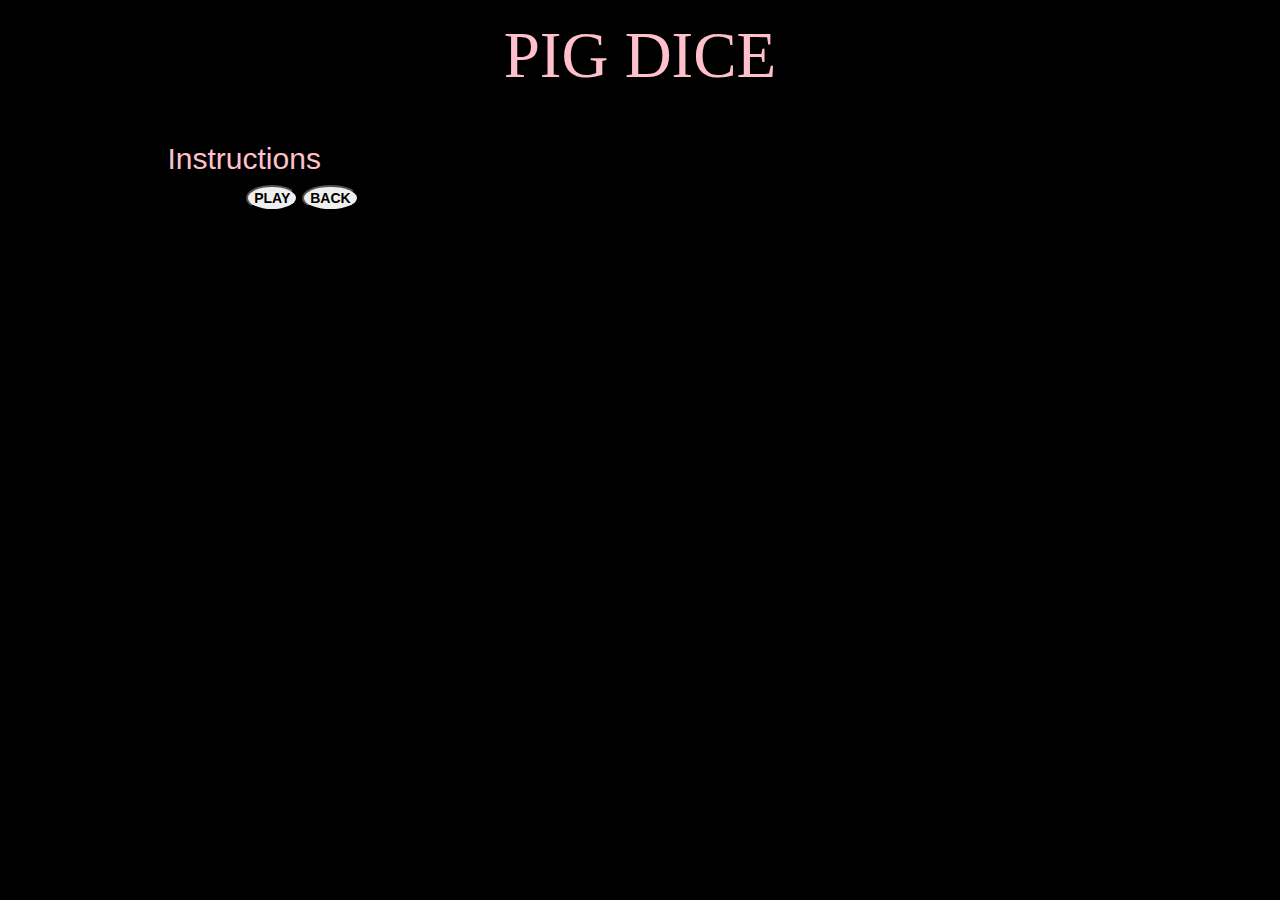
==== index.html @ cc7e70da "add js code in business logic." ====
<!DOCTYPE html>
<html lang="en" dir="ltr">
  <head>
    <link href="css/bootstrap.css" rel="stylesheet" type="text/css">
    <link href="css/styles.css" rel="stylesheet" type="text/css">
    <script src="https://code.jquery.com/jquery-3.3.1.min.js" integrity="sha256-FgpCb/KJQlLNfOu91ta32o/NMZxltwRo8QtmkMRdAu8=" crossorigin="anonymous"></script>
    <script src="js/scripts.js"></script>
    <link href="https://fonts.googleapis.com/css?family=Schoolbell|The+Girl+Next+Door|Waiting+for+the+Sunrise|Walter+Turncoat" rel="stylesheet">
    <title>pig-dice-game</title>

  </head>
  <body>
    <div class="container">
      <div class="row">
        <div class="col-md-1">

        </div>
        <div class="col-md-10">
          <h1>PIG DICE</h1>

            <img src="https://dumielauxepices.net/sites/default/files/pig-clipart-outline-716041-609378.jpg" alt="" width="150">
            <img src="https://dumielauxepices.net/sites/default/files/pig-clipart-outline-716041-609378.jpg" alt="" width="150">
            <img src="https://dumielauxepices.net/sites/default/files/pig-clipart-outline-716041-609378.jpg" alt="" width="150">
            <img src="https://dumielauxepices.net/sites/default/files/pig-clipart-outline-716041-609378.jpg" alt="" width="150">
            <img src="https://dumielauxepices.net/sites/default/files/pig-clipart-outline-716041-609378.jpg" alt="" width="150">



            <h2 id="inst">Instructions</h2>
            <div id="instructions">
              <p>Pig dice is a game of chance two players try to get to <strong>100 points</strong> by rolling a dice and get points matching that on the face of the dice.<br> A player can roll the dice as  many times as it takes to get to 100 points, however, if the player rolls the dice and it lands on <strong>one</strong> then they lose the points accumulated so far and the other player can then play.<br> To be safe the players can hold to save the points accumulated so far, this means that the other player can then play.<br>The first plater to reach 100 points wins the game.</p>
            </div>

          



          <button class="button" id="play">PLAY</button>
          <button type="button" class="button" name="button" id="back">BACK</button>
        <div class="col-md-1">

        </div>
      </div>





      <div class="row">
        <div id="game">
          <div class="col-md-1">

          </div>

          <div class="col-md-5">
            <div class="player1">
              <h2>PLAYER 1</h2>
              <h3>Your turn score: <span id="currentScore"></span> </h3>
              <h3>Roll Score: <span id="rollScore"></span> </h3>


            </div>
            <button type="button" name="button" id="holdOne" onclick="">HOLD</button>
            <button type="button" name="button" id="throwOne" onclick="">THROW</button>


          </div>

          <div class="col-md-5">
            <div class="player2">
              <h2>PLAYER 2</h2>
              <h3>Your score: <span id="currentScore"></span> </h3>
              <h3>Roll Score: <span id="rollScore"></span> </h3>




            </div>
            <button type="button" class="button" onclick="">HOLD</button>
            <button type="button" class="button"  onclick="">THROW</button>

          </div>
          <div class="col-md-1">

          </div>
        </div>

      </div>












    </div>

  </body>
</html>
---- css/styles.css ----
body {
  background-color: black;
  color: pink;
  margin-bottom: 150px;
}
h1 {
  font-family:  #Walter+Turncoat;
  text-align: center;
  font-size: 65px;
}
.points1 {
  width: 300px;
  height: 300px;
  border-radius: 5%;
  background-color: #FA8072;
  opacity: 0.8;

}
#instructions {
  display: none;
}
#names {
  display: none;
}
.points2 {
  width: 300px;
  height: 300px;
  border-radius: 5%;
  background-color: #FA8072;
  opacity: 0.8;

}
#back {
  text-align: center;

  background-color: : pink;
  border-radius: 50%;
  color: black;
  font-weight: bold;

}
#game {
  display: none;
}
h1 {
  font-family: fantasy;
}
#play {
  text-align: center;

  background-color: : pink;
  border-radius: 50%;
  color: black;
  font-weight: bold;


}
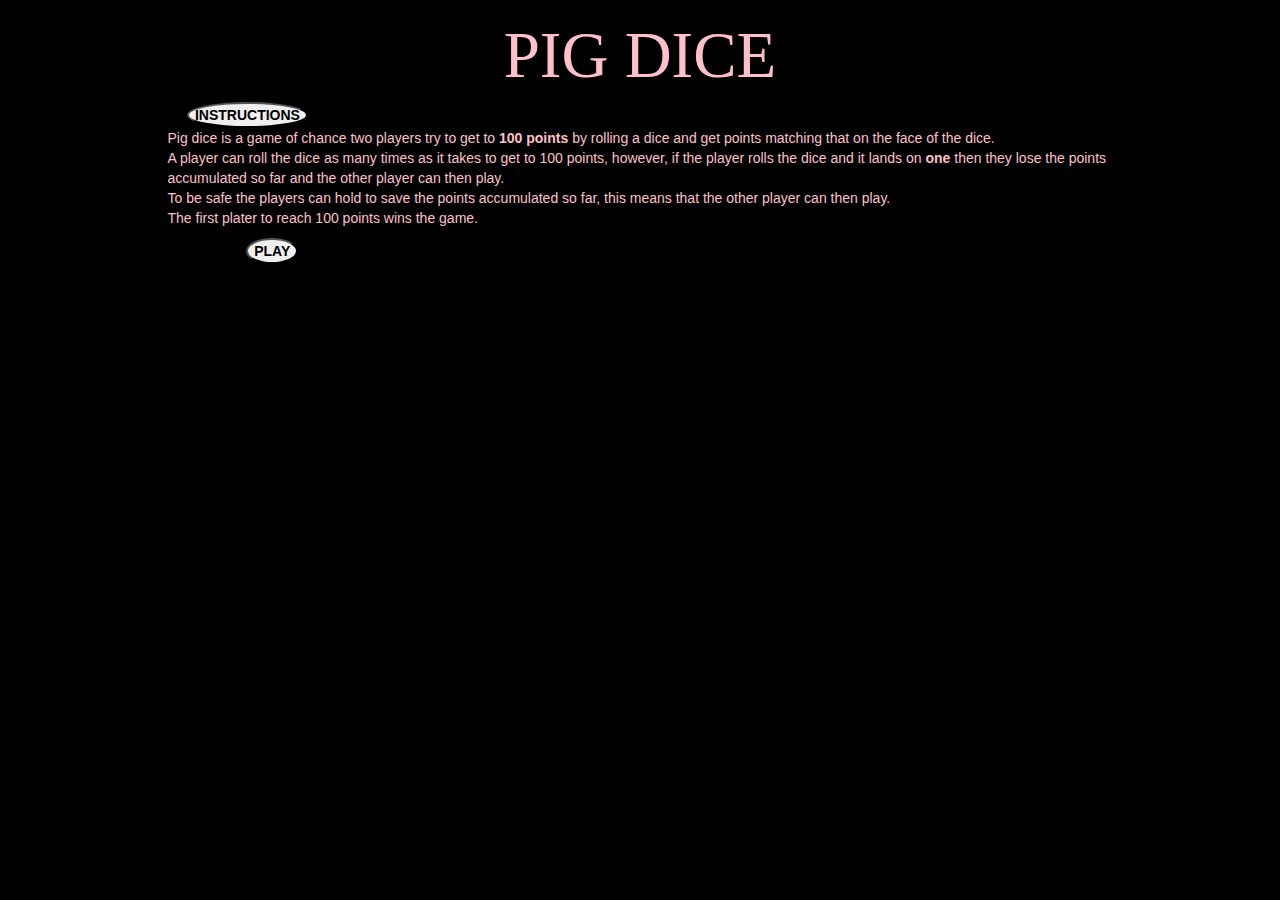
==== commit af3566b7: "edit css code" ====
--- a/index.html
+++ b/index.html
@@ -27,17 +27,17 @@
 
 
 
-            <h2 id="inst">Instructions</h2>
+          <button type="button" name="button" id="inst">INSTRUCTIONS</button>
             <div id="instructions">
               <p>Pig dice is a game of chance two players try to get to <strong>100 points</strong> by rolling a dice and get points matching that on the face of the dice.<br> A player can roll the dice as  many times as it takes to get to 100 points, however, if the player rolls the dice and it lands on <strong>one</strong> then they lose the points accumulated so far and the other player can then play.<br> To be safe the players can hold to save the points accumulated so far, this means that the other player can then play.<br>The first plater to reach 100 points wins the game.</p>
             </div>
 
-          
+
 
 
 
           <button class="button" id="play">PLAY</button>
-          <button type="button" class="button" name="button" id="back">BACK</button>
+
         <div class="col-md-1">
 
         </div>
@@ -58,7 +58,9 @@
               <h2>PLAYER 1</h2>
               <h3>Your turn score: <span id="currentScore"></span> </h3>
               <h3>Roll Score: <span id="rollScore"></span> </h3>
+              <div class="alert">
 
+              </div>
 
             </div>
             <button type="button" name="button" id="holdOne" onclick="">HOLD</button>
@@ -70,10 +72,12 @@
           <div class="col-md-5">
             <div class="player2">
               <h2>PLAYER 2</h2>
-              <h3>Your score: <span id="currentScore"></span> </h3>
-              <h3>Roll Score: <span id="rollScore"></span> </h3>
+              <h3>Your score: <span id="currentScore0"></span> </h3>
+              <h3>Roll Score: <span id="rollScore0"></span> </h3>
 
+             <div class="alert0">
 
+             </div>
 
 
             </div>
--- a/css/styles.css
+++ b/css/styles.css
@@ -8,12 +8,7 @@
   text-align: center;
   font-size: 65px;
 }
-.points1 {
-  width: 300px;
-  height: 300px;
-  border-radius: 5%;
-  background-color: #FA8072;
-  opacity: 0.8;
+
 
 }
 #instructions {
@@ -22,23 +17,15 @@
 #names {
   display: none;
 }
-.points2 {
-  width: 300px;
-  height: 300px;
-  border-radius: 5%;
-  background-color: #FA8072;
-  opacity: 0.8;
-
-}
-#back {
-  text-align: center;
-
+#inst {
   background-color: : pink;
   border-radius: 50%;
   color: black;
   font-weight: bold;
+}
 
-}
+
+
 #game {
   display: none;
 }
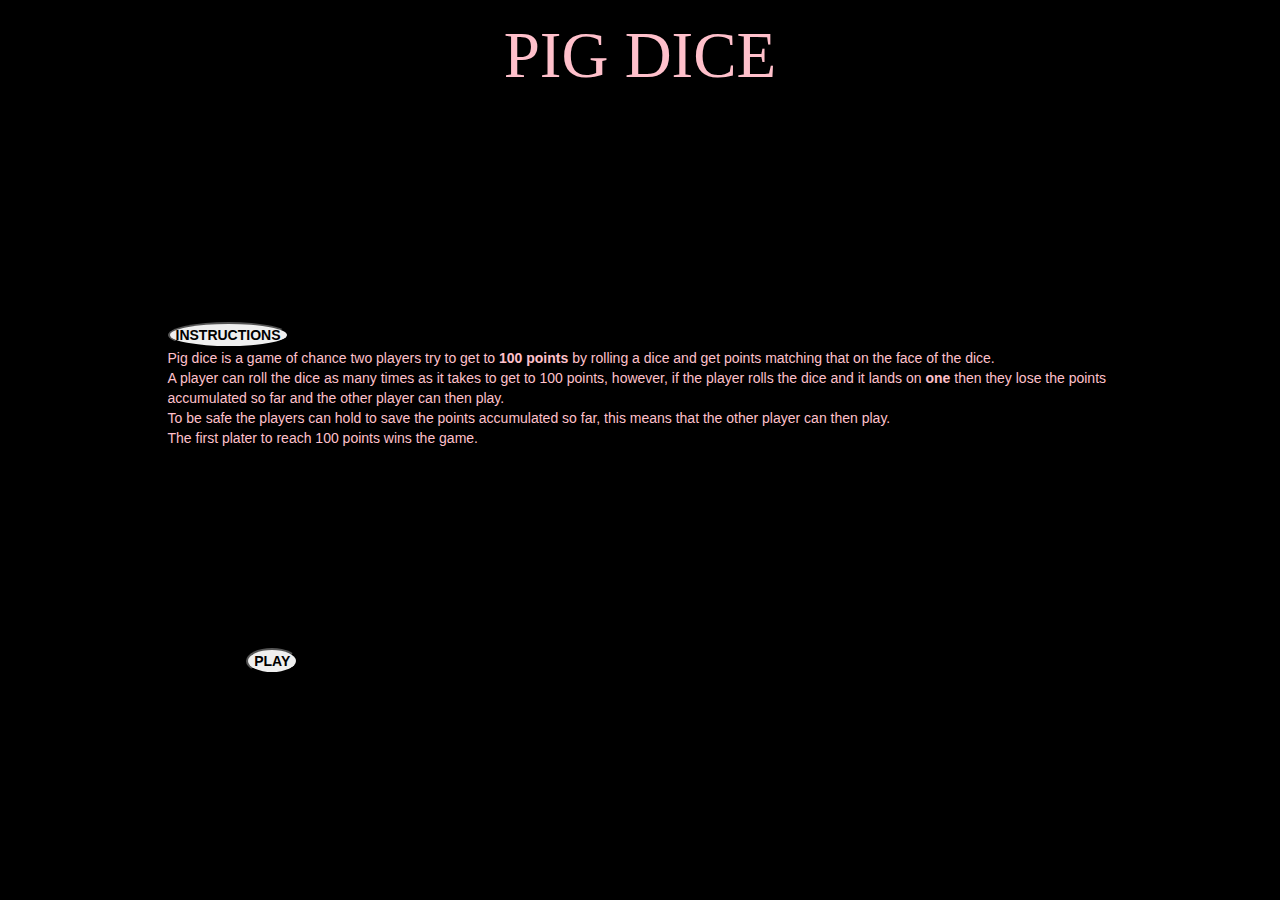
==== commit 4e6ecaef: "add padding to space div" ====
--- a/index.html
+++ b/index.html
@@ -18,25 +18,28 @@
         </div>
         <div class="col-md-10">
           <h1>PIG DICE</h1>
+           <div class="space">
+             <img src="https://dumielauxepices.net/sites/default/files/pig-clipart-outline-716041-609378.jpg" alt="" width="150">
+             <img src="https://dumielauxepices.net/sites/default/files/pig-clipart-outline-716041-609378.jpg" alt="" width="150">
+             <img src="https://dumielauxepices.net/sites/default/files/pig-clipart-outline-716041-609378.jpg" alt="" width="150">
+             <img src="https://dumielauxepices.net/sites/default/files/pig-clipart-outline-716041-609378.jpg" alt="" width="150">
+             <img src="https://dumielauxepices.net/sites/default/files/pig-clipart-outline-716041-609378.jpg" alt="" width="150">
 
-            <img src="https://dumielauxepices.net/sites/default/files/pig-clipart-outline-716041-609378.jpg" alt="" width="150">
-            <img src="https://dumielauxepices.net/sites/default/files/pig-clipart-outline-716041-609378.jpg" alt="" width="150">
-            <img src="https://dumielauxepices.net/sites/default/files/pig-clipart-outline-716041-609378.jpg" alt="" width="150">
-            <img src="https://dumielauxepices.net/sites/default/files/pig-clipart-outline-716041-609378.jpg" alt="" width="150">
-            <img src="https://dumielauxepices.net/sites/default/files/pig-clipart-outline-716041-609378.jpg" alt="" width="150">
+
+           </div>
 
 
 
-          <button type="button" name="button" id="inst">INSTRUCTIONS</button>
-            <div id="instructions">
-              <p>Pig dice is a game of chance two players try to get to <strong>100 points</strong> by rolling a dice and get points matching that on the face of the dice.<br> A player can roll the dice as  many times as it takes to get to 100 points, however, if the player rolls the dice and it lands on <strong>one</strong> then they lose the points accumulated so far and the other player can then play.<br> To be safe the players can hold to save the points accumulated so far, this means that the other player can then play.<br>The first plater to reach 100 points wins the game.</p>
-            </div>
+          <button type="button" name="button" id="instructions" onclick="">INSTRUCTIONS</button>
+
+              <p class="space">Pig dice is a game of chance two players try to get to <strong>100 points</strong> by rolling a dice and get points matching that on the face of the dice.<br> A player can roll the dice as  many times as it takes to get to 100 points, however, if the player rolls the dice and it lands on <strong>one</strong> then they lose the points accumulated so far and the other player can then play.<br> To be safe the players can hold to save the points accumulated so far, this means that the other player can then play.<br>The first plater to reach 100 points wins the game.</p>
 
 
 
 
 
-          <button class="button" id="play">PLAY</button>
+
+          <button class="button" id="play" onclick="">PLAY</button>
 
         <div class="col-md-1">
 
@@ -49,43 +52,46 @@
 
       <div class="row">
         <div id="game">
-          <div class="col-md-1">
+          <div class="col-md-2">
 
           </div>
 
-          <div class="col-md-5">
+          <div class="col-md-4">
             <div class="player1">
               <h2>PLAYER 1</h2>
-              <h3>Your turn score: <span id="currentScore"></span> </h3>
+              <h3>Your current score: <span id="currentScore"></span> </h3>
               <h3>Roll Score: <span id="rollScore"></span> </h3>
+
+
               <div class="alert">
 
               </div>
+              <button type="button" name="button" id="holdOne0" onclick="">HOLD</button>
+              <button type="button" name="button" id="throwOne0" onclick="">THROW</button>
 
             </div>
-            <button type="button" name="button" id="holdOne" onclick="">HOLD</button>
-            <button type="button" name="button" id="throwOne" onclick="">THROW</button>
 
 
           </div>
 
-          <div class="col-md-5">
+          <div class="col-md-4">
             <div class="player2">
               <h2>PLAYER 2</h2>
-              <h3>Your score: <span id="currentScore0"></span> </h3>
-              <h3>Roll Score: <span id="rollScore0"></span> </h3>
-
-             <div class="alert0">
-
-             </div>
+              <h3>Your current score: <span id="currentScore"></span> </h3>
+              <h3>Roll Score: <span id="rollScore"></span> </h3>
 
 
+              <div class="alert">
+
+              </div>
+              <button type="button" name="button" id="holdOne" onclick="">HOLD</button>
+              <button type="button" name="button" id="throwOne" onclick="">THROW</button>
+
             </div>
-            <button type="button" class="button" onclick="">HOLD</button>
-            <button type="button" class="button"  onclick="">THROW</button>
+
 
           </div>
-          <div class="col-md-1">
+          <div class="col-md-2">
 
           </div>
         </div>
--- a/css/styles.css
+++ b/css/styles.css
@@ -4,30 +4,34 @@
   margin-bottom: 150px;
 }
 h1 {
-  font-family:  #Walter+Turncoat;
+  font-family: Schoolbell;
   text-align: center;
   font-size: 65px;
 }
 
 
 }
-#instructions {
+.instructions {
   display: none;
 }
+
 #names {
   display: none;
 }
-#inst {
+#instructions {
   background-color: : pink;
   border-radius: 50%;
   color: black;
   font-weight: bold;
 }
 
-
+.space {
+  margin-bottom: 200px;
+}
 
 #game {
   display: none;
+
 }
 h1 {
   font-family: fantasy;
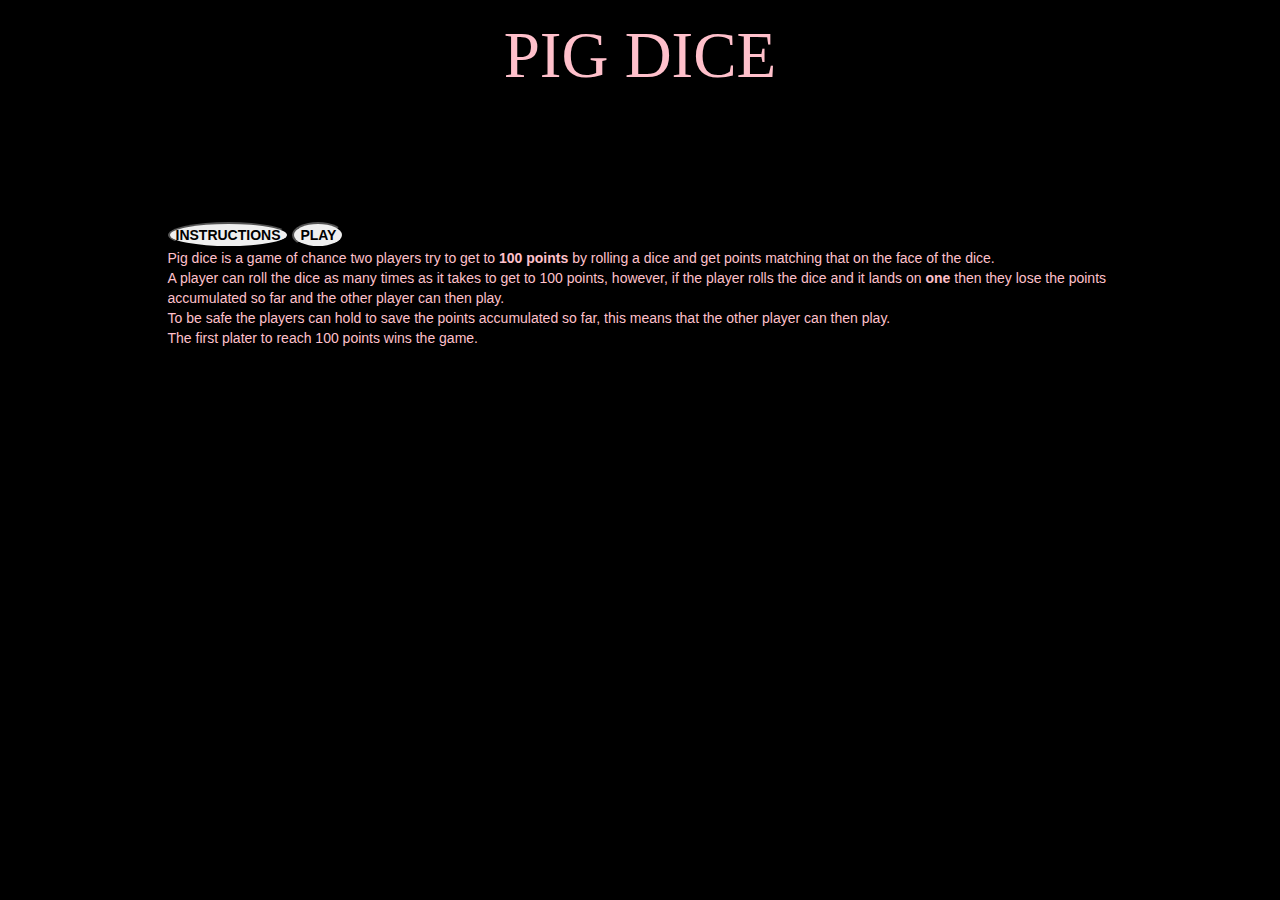
==== commit 2ab094b5: "change padding size" ====
--- a/index.html
+++ b/index.html
@@ -31,15 +31,10 @@
 
 
           <button type="button" name="button" id="instructions" onclick="">INSTRUCTIONS</button>
+          <button class="button" id="play" onclick="">PLAY</button>
 
               <p class="space">Pig dice is a game of chance two players try to get to <strong>100 points</strong> by rolling a dice and get points matching that on the face of the dice.<br> A player can roll the dice as  many times as it takes to get to 100 points, however, if the player rolls the dice and it lands on <strong>one</strong> then they lose the points accumulated so far and the other player can then play.<br> To be safe the players can hold to save the points accumulated so far, this means that the other player can then play.<br>The first plater to reach 100 points wins the game.</p>
 
-
-
-
-
-
-          <button class="button" id="play" onclick="">PLAY</button>
 
         <div class="col-md-1">
 
--- a/css/styles.css
+++ b/css/styles.css
@@ -26,7 +26,7 @@
 }
 
 .space {
-  margin-bottom: 200px;
+  margin-bottom: 100px;
 }
 
 #game {
